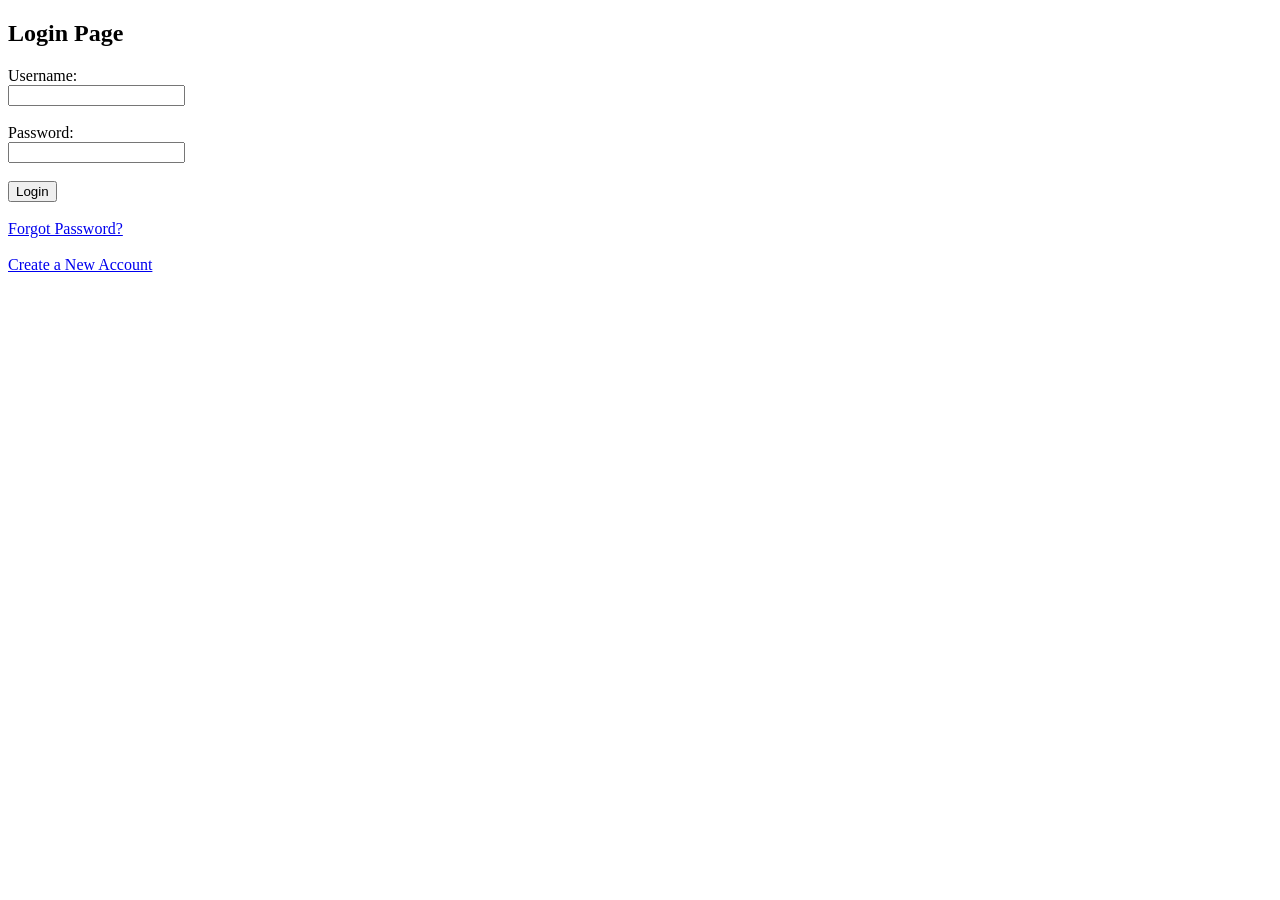
==== index.html @ b6fbe83f "Add files via upload" ====
<!DOCTYPE html>
<html>

<head>
    <title>Login Page</title>
</head>

<body>

    <h2>Login Page</h2>

    <form action="dashboard.html">
        <label>Username:</label><br>
        <input type="text" required><br><br>

        <label>Password:</label><br>
        <input type="password" required><br><br>

        <button type="submit">Login</button>
    </form>

    <br>

    <a href="forgot-password.html">Forgot Password?</a><br><br>
    <a href="register.html">Create a New Account</a>

</body>

</html>
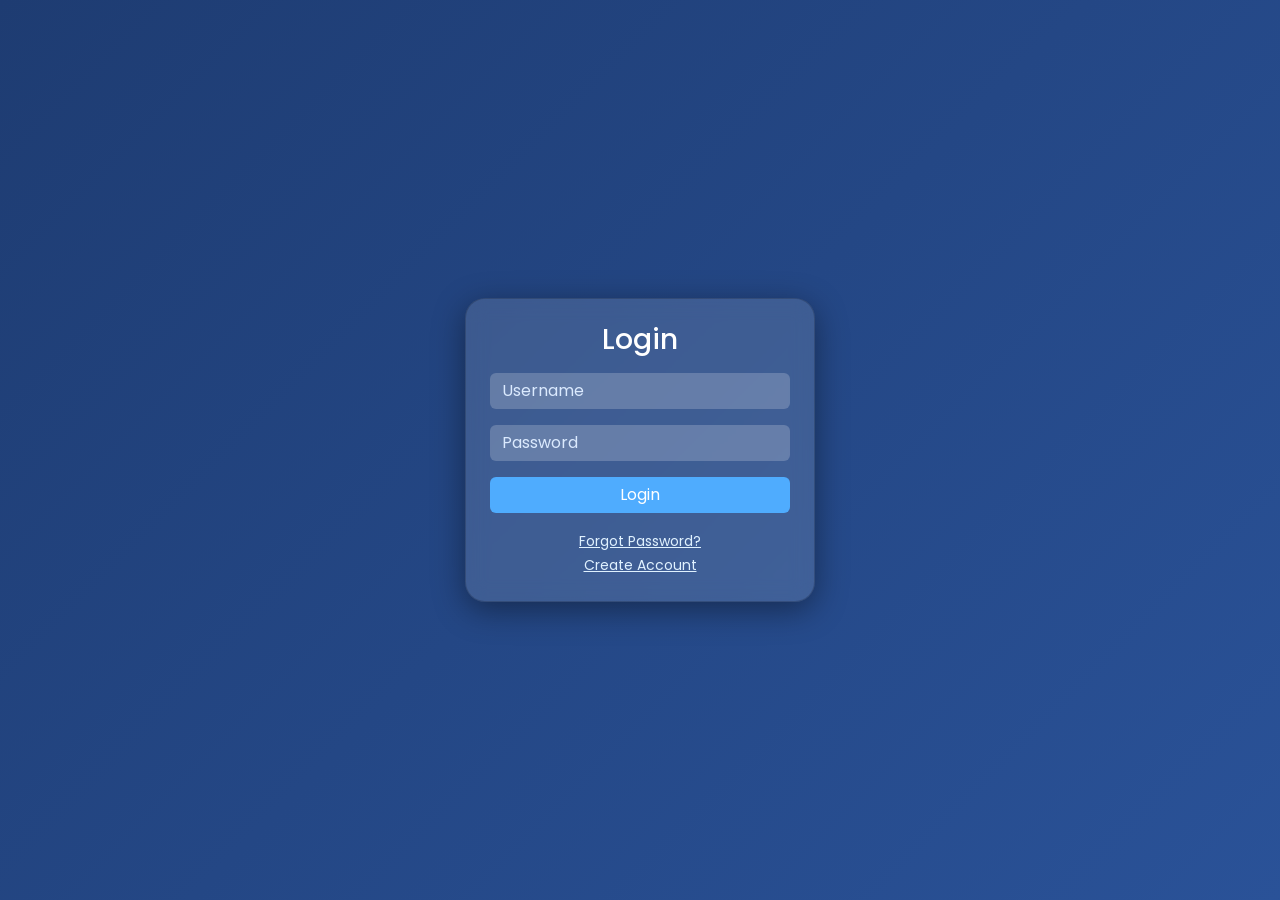
==== commit 0905ffc4: "First commit - authentication project" ====
--- a/index.html
+++ b/index.html
@@ -1,29 +1,40 @@
-<!DOCTYPE html>
-<html>
-
-<head>
-    <title>Login Page</title>
-</head>
-
-<body>
-
-    <h2>Login Page</h2>
-
-    <form action="dashboard.html">
-        <label>Username:</label><br>
-        <input type="text" required><br><br>
-
-        <label>Password:</label><br>
-        <input type="password" required><br><br>
-
-        <button type="submit">Login</button>
-    </form>
-
-    <br>
-
-    <a href="forgot-password.html">Forgot Password?</a><br><br>
-    <a href="register.html">Create a New Account</a>
-
-</body>
-
+<!DOCTYPE html>
+<html>
+
+<head>
+    <title>Login</title>
+
+    <link href="https://cdn.jsdelivr.net/npm/bootstrap@5.3.2/dist/css/bootstrap.min.css" rel="stylesheet">
+    <link rel="stylesheet" href="styles.css">
+
+</head>
+
+<body>
+
+    <div class="container d-flex justify-content-center align-items-center vh-100">
+        <div class="card p-4">
+
+            <h3 class="text-center mb-3">Login</h3>
+
+            <form action="dashboard.html">
+
+                <input class="form-control mb-3" placeholder="Username" required>
+                <input type="password" class="form-control mb-3" placeholder="Password" required>
+
+                <button class="btn btn-primary w-100">Login</button>
+
+                <div class="text-center mt-3">
+                    <a href="forgot-password.html">Forgot Password?</a><br>
+                    <a href="register.html">Create Account</a>
+                </div>
+
+            </form>
+
+        </div>
+    </div>
+
+    <script src="https://cdn.jsdelivr.net/npm/bootstrap@5.3.2/dist/js/bootstrap.bundle.min.js"></script>
+
+</body>
+
 </html>
--- a/styles.css
+++ b/styles.css
@@ -0,0 +1,68 @@
+/* Google Font */
+@import url('https://fonts.googleapis.com/css2?family=Poppins:wght@300;400;600&display=swap');
+
+body {
+    font-family: 'Poppins', sans-serif;
+
+    /* BLUE BACKGROUND */
+    background: linear-gradient(135deg, #1e3c72, #2a5298);
+
+    min-height: 100vh;
+    margin: 0;
+    display: flex;
+    justify-content: center;
+    align-items: center;
+}
+
+/* Glass Card */
+.card {
+    width: 350px;
+    padding: 25px;
+    border-radius: 20px;
+    background: rgba(255, 255, 255, 0.12);
+    backdrop-filter: blur(10px);
+    box-shadow: 0 8px 32px rgba(0, 0, 0, 0.4);
+    color: white;
+}
+
+/* Inputs */
+.form-control {
+    background: rgba(255, 255, 255, 0.2);
+    border: none;
+    color: white;
+}
+
+.form-control::placeholder {
+    color: #dbeafe;
+}
+
+.form-control:focus {
+    background: rgba(255, 255, 255, 0.3);
+    color: white;
+    box-shadow: none;
+}
+
+/* BLUE BUTTON */
+.btn-primary {
+    background: #4facfe;
+    border: none;
+}
+
+.btn-primary:hover {
+    background: #00c6ff;
+}
+
+/* Links */
+a {
+    color: #e0f2ff;
+    font-size: 14px;
+}
+
+a:hover {
+    text-decoration: underline;
+}
+
+/* Dashboard Navbar */
+.navbar {
+    box-shadow: 0 4px 10px rgba(0, 0, 0, 0.4);
+}
